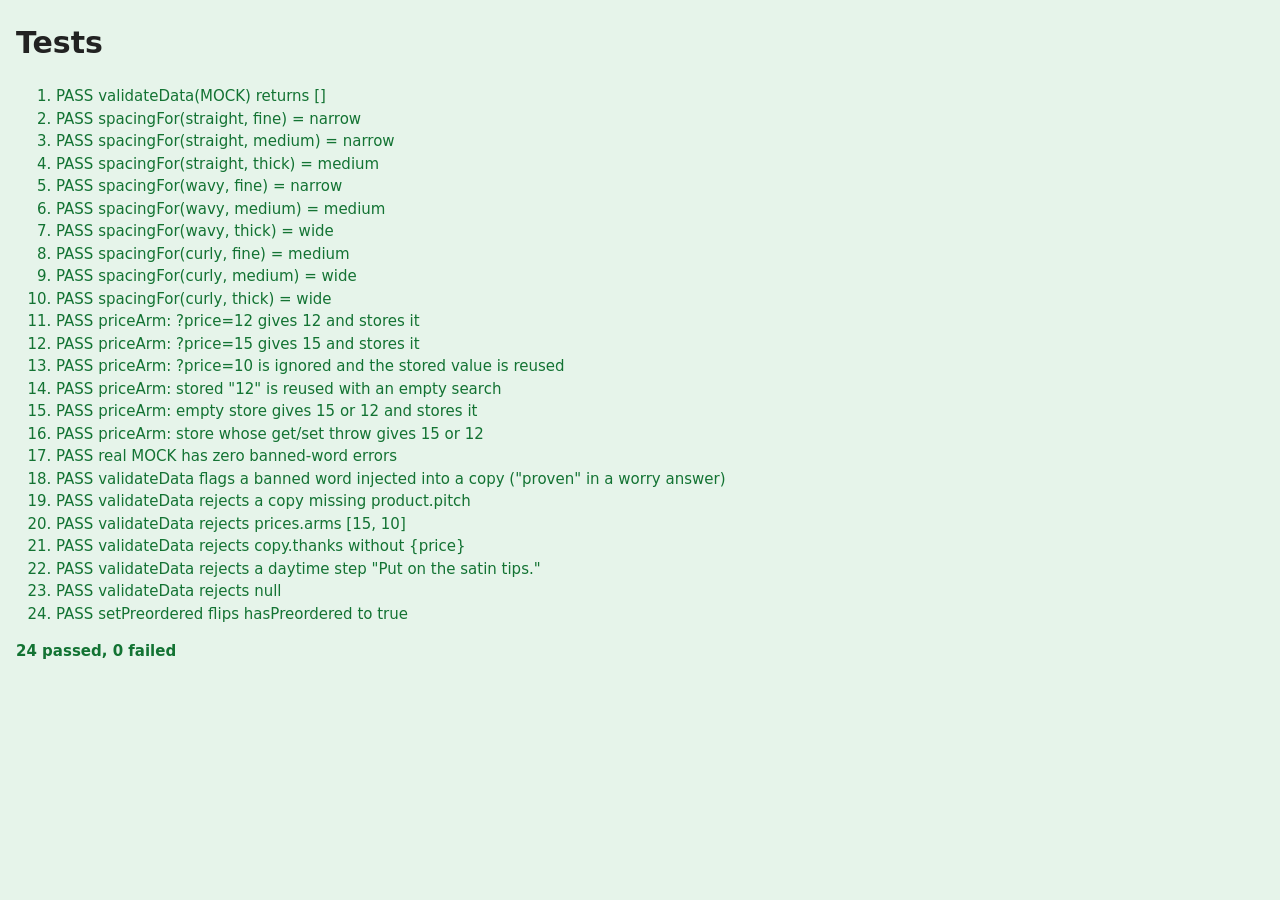
==== tests.html @ c762b5e5 "Add files via upload" ====
<!doctype html>
<html lang="en">
<head>
  <meta charset="utf-8">
  <meta name="viewport" content="width=device-width, initial-scale=1">
  <title>Tests · Sleep-Safe Root Volume Clip</title>
  <style>
    body { font: 15px/1.5 system-ui, sans-serif; margin: 16px; color: #222; background: #fff; }
    .pass { color: #137333; }
    .fail { color: #b3261e; font-weight: bold; }
    .total { font-weight: bold; margin-top: 1em; }
    body.all-pass { background: #e6f4ea; }
    body.has-fail { background: #fce8e6; }
    pre { white-space: pre-wrap; margin: 0 0 0 1.5em; font-size: 13px; }
  </style>
</head>
<body>
  <h1>Tests</h1>
  <ol id="results"></ol>
  <p id="total" class="total"></p>

  <script src="js/data.js"></script>
  <script src="js/state.js"></script>
  <script src="js/guide-logic.js"></script>
  <script src="js/tests.js"></script>
</body>
</html>
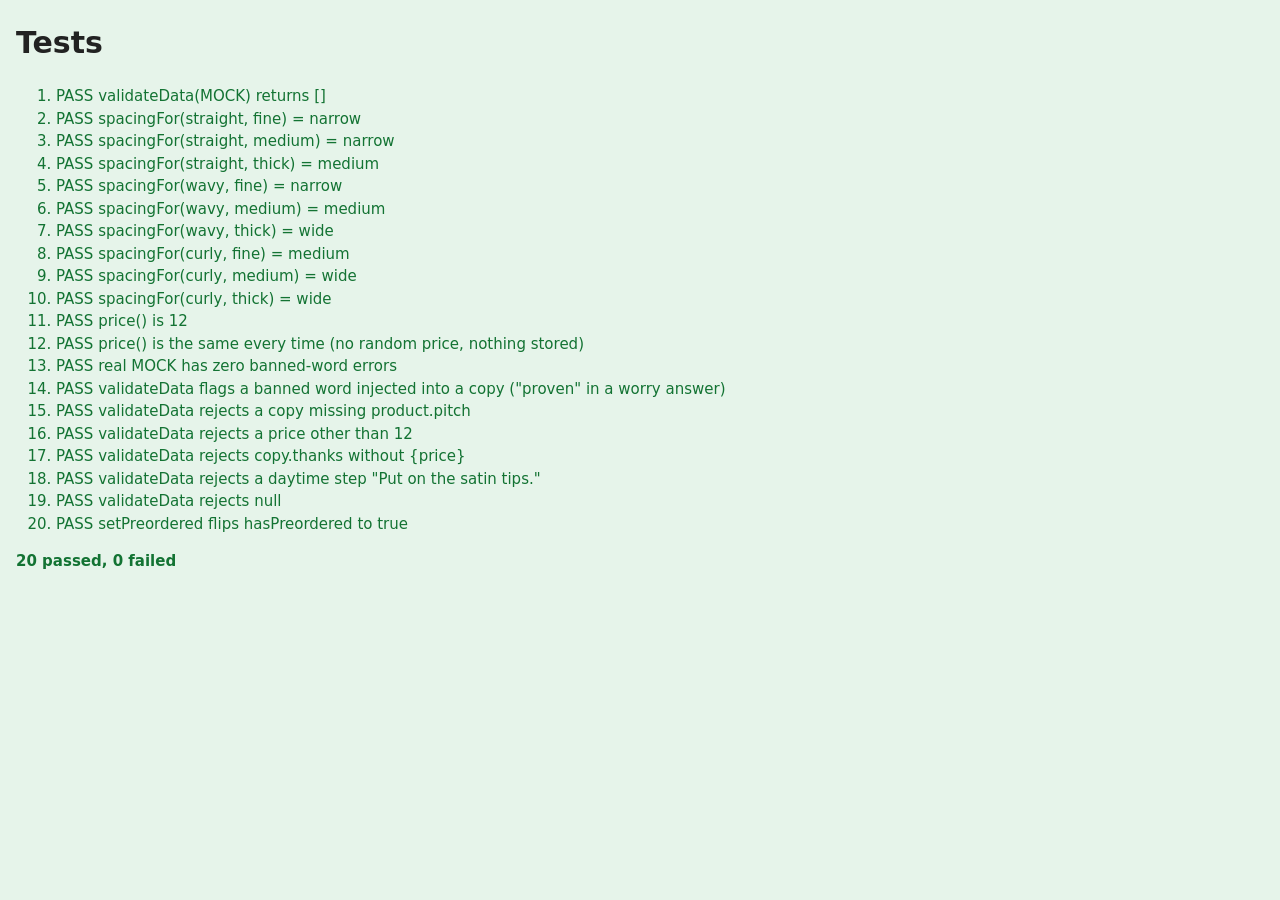
==== commit 8bc6d547: "Add files via upload" ====
--- a/tests.html
+++ b/tests.html
@@ -3,7 +3,7 @@
 <head>
   <meta charset="utf-8">
   <meta name="viewport" content="width=device-width, initial-scale=1">
-  <title>Tests · Sleep-Safe Root Volume Clip</title>
+  <title>Tests · DreamLift Root Volume Clip</title>
   <style>
     body { font: 15px/1.5 system-ui, sans-serif; margin: 16px; color: #222; background: #fff; }
     .pass { color: #137333; }
